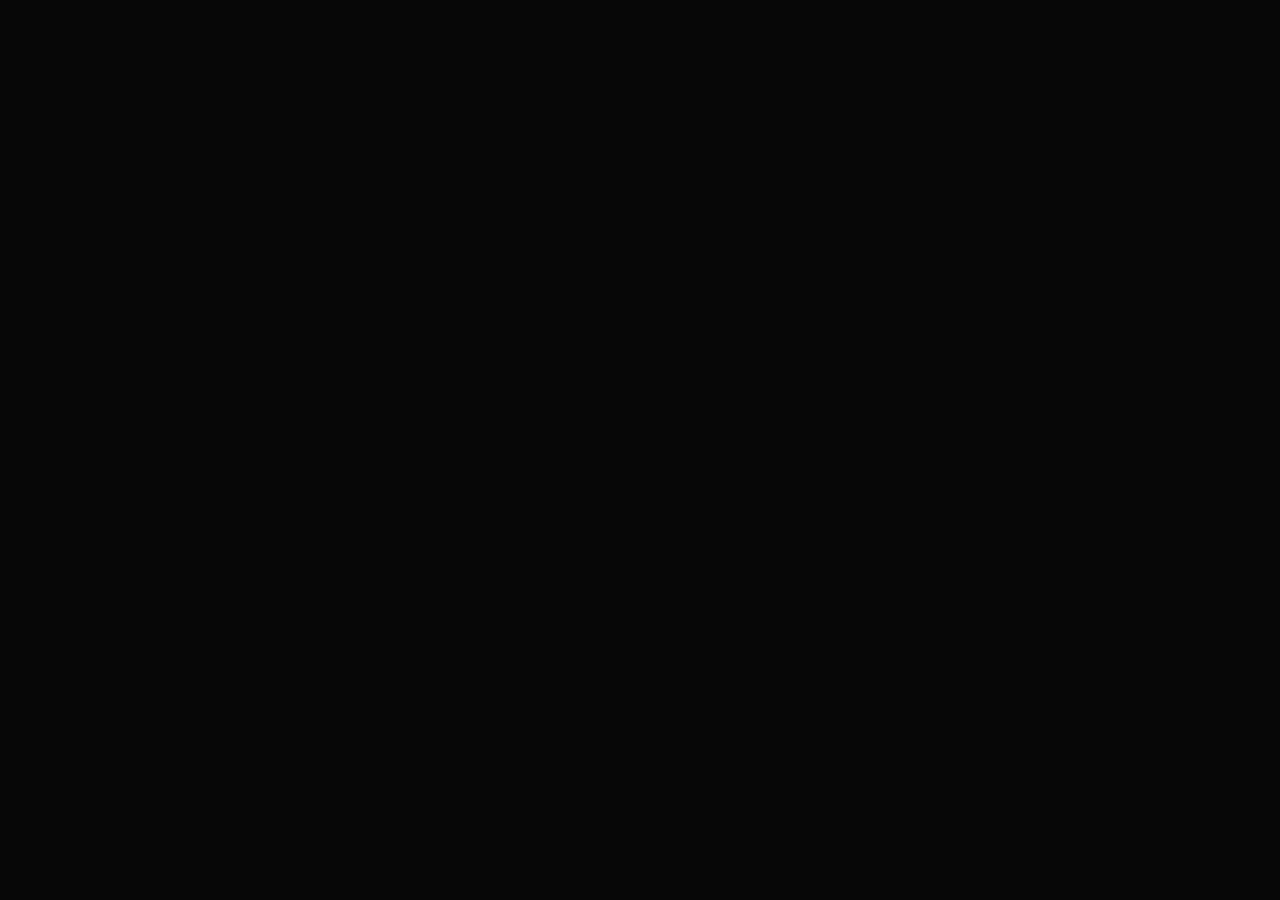
==== music/index.html @ 27043574 "add-music" ====
<!DOCTYPE html>
<html lang="zh-cn">
<head>
  <meta charset="UTF-8">
  <meta http-equiv="X-UA-Compatible" content="IE=edge">
  <meta name="viewport" content="width=device-width, initial-scale=1.0">
  <title>HeoMusic - 用音乐感染人心</title>
  <link rel="stylesheet" type="text/css" href="./css/APlayer.min.css">
  <link rel="stylesheet" type="text/css" href="./main.css">
  <link rel="icon" type="image/x-icon" href="./img/icon.webp">
  <link rel="apple-touch-icon" href="./img/icon-r.webp">
  <meta name="apple-mobile-web-app-title" content="音乐">
  <link rel="bookmark" href="./img/icon.webp">
  <link rel="apple-touch-icon-precomposed" sizes="180x180" href="./img/icon-r.webp">
  <meta name="description" content="一个简单好用的音乐播放器。">
  <link rel="manifest" href="/manifest.json">
  <script>
    var _hmt = _hmt || [];
    (function() {
      var hm = document.createElement("script");
      hm.src = "https://hm.baidu.com/hm.js?321add3ca0f106525da5526375001161";
      var s = document.getElementsByTagName("script")[0]; 
      s.parentNode.insertBefore(hm, s);
    })();
  </script>    
</head>
<body>
<div id="music_bg"></div>
<div id="heoMusic-page">
</div>
<script>  
  // https://music.163.com/# 网易云音乐
  // var userId = "8152976493";
  // var userId = "2075587022";
  // var userId = "6847295283"; //国语流行
  var userId = "2426530028"; //轻音乐-看书学习
  // var userId = "2933222749"; //武侠经典
  // var userId = "2983726621"; //成长篇 | 认识到自己的平凡，并且接受
  // var userId = "577991289"; //『华语』百首精选，听歌如见你

  var userServer = "netease"; //网易
  // var userServer = "tencent"; //腾讯
  // var userServer = "kugou"; //酷狗
  // var userServer = "xiami"; //小米音乐
  // var userServer = "baidu"; //百度音乐

  var userType = "playlist";
</script>
<script src="./js/APlayer.min.js"></script>
<script src="./js/Meting2.min.js"></script>
<script async data-pjax src="./js/main.js"></script>
</body>
</html>
---- music/css/APlayer.min.css ----
.aplayer {
  background: #fff;
  font-family: Arial, Helvetica, sans-serif;
  margin: 5px;
  box-shadow: 0 2px 2px 0 rgba(0, 0, 0, .07), 0 1px 5px 0 rgba(0, 0, 0, .1);
  border-radius: 2px;
  overflow: hidden;
  -webkit-user-select: none;
  -moz-user-select: none;
  -ms-user-select: none;
  user-select: none;
  line-height: normal;
  position: relative
}

.aplayer * {
  box-sizing: content-box
}

.aplayer svg {
  width: 100%;
  height: 100%
}

.aplayer svg circle,
.aplayer svg path {
  fill: #fff
}

.aplayer.aplayer-withlist .aplayer-info {
  border-bottom: 1px solid #e9e9e9
}

.aplayer.aplayer-withlist .aplayer-list {
  display: block
}

.aplayer.aplayer-withlist .aplayer-icon-order,
.aplayer.aplayer-withlist .aplayer-info .aplayer-controller .aplayer-time .aplayer-icon.aplayer-icon-menu {
  display: inline
}

.aplayer.aplayer-withlrc .aplayer-pic {
  height: 90px;
  width: 90px
}

.aplayer.aplayer-withlrc .aplayer-info {
  margin-left: 90px;
  height: 90px;
}

.aplayer.aplayer-withlrc .aplayer-lrc {
  display: block
}

.aplayer.aplayer-narrow {
  width: 66px
}

.aplayer.aplayer-narrow .aplayer-info,
.aplayer.aplayer-narrow .aplayer-list {
  display: none
}

.aplayer.aplayer-narrow .aplayer-body,
.aplayer.aplayer-narrow .aplayer-pic {
  height: 66px;
  width: 66px
}

.aplayer.aplayer-fixed {
  position: fixed;
  bottom: 0;
  left: 0;
  right: 0;
  margin: 0;
  z-index: 99;
  overflow: visible;
  max-width: 400px;
  box-shadow: none
}

.aplayer.aplayer-fixed .aplayer-list {
  margin-bottom: 65px;
  border: 1px solid #eee;
  border-bottom: none
}

.aplayer.aplayer-fixed .aplayer-body {
  position: fixed;
  bottom: 0;
  left: 0;
  right: 0;
  margin: 0;
  z-index: 99;
  background: #fff;
  padding-right: 18px;
  transition: all .3s ease;
  max-width: 400px
}

.aplayer.aplayer-fixed .aplayer-lrc {
  display: block;
  position: fixed;
  bottom: 10px;
  left: 0;
  right: 0;
  margin: 0;
  z-index: 98;
  pointer-events: none;
  text-shadow: -1px -1px 0 #fff
}

.aplayer.aplayer-fixed .aplayer-lrc:after,
.aplayer.aplayer-fixed .aplayer-lrc:before {
  display: none
}

.aplayer.aplayer-fixed .aplayer-info {
  -webkit-transform: scaleX(1);
  transform: scaleX(1);
  -webkit-transform-origin: 0 0;
  transform-origin: 0 0;
  transition: all .3s ease;
  border-bottom: none;
  border-top: 1px solid #e9e9e9
}

.aplayer.aplayer-fixed .aplayer-info .aplayer-music {
  width: calc(100% - 105px)
}

.aplayer.aplayer-fixed .aplayer-miniswitcher {
  display: block
}

.aplayer.aplayer-fixed.aplayer-narrow .aplayer-info {
  display: block;
  -webkit-transform: scaleX(0);
  transform: scaleX(0)
}

.aplayer.aplayer-fixed.aplayer-narrow .aplayer-body {
  width: 66px !important
}

.aplayer.aplayer-fixed.aplayer-narrow .aplayer-miniswitcher .aplayer-icon {
  -webkit-transform: rotateY(0);
  transform: rotateY(0)
}

.aplayer.aplayer-fixed .aplayer-icon-back,
.aplayer.aplayer-fixed .aplayer-icon-forward,
.aplayer.aplayer-fixed .aplayer-icon-lrc,
.aplayer.aplayer-fixed .aplayer-icon-play {
  display: inline-block
}

.aplayer.aplayer-fixed .aplayer-icon-back,
.aplayer.aplayer-fixed .aplayer-icon-forward,
.aplayer.aplayer-fixed .aplayer-icon-menu,
.aplayer.aplayer-fixed .aplayer-icon-play {
  position: absolute;
  bottom: 27px;
  width: 20px;
  height: 20px
}

.aplayer.aplayer-fixed .aplayer-icon-back {
  right: 75px
}

.aplayer.aplayer-fixed .aplayer-icon-play {
  right: 50px
}

.aplayer.aplayer-fixed .aplayer-icon-forward {
  right: 25px
}

.aplayer.aplayer-fixed .aplayer-icon-menu {
  right: 0
}

.aplayer.aplayer-arrow .aplayer-icon-loop,
.aplayer.aplayer-arrow .aplayer-icon-order,
.aplayer.aplayer-mobile .aplayer-icon-volume-down {
  display: none
}

.aplayer.aplayer-loading .aplayer-info .aplayer-controller .aplayer-loading-icon {
  display: block
}

.aplayer.aplayer-loading .aplayer-info .aplayer-controller .aplayer-bar-wrap .aplayer-bar .aplayer-played .aplayer-thumb {
  -webkit-transform: scale(1);
  transform: scale(1)
}

.aplayer .aplayer-body {
  position: relative
}

.aplayer .aplayer-icon {
  width: 15px;
  height: 15px;
  border: none;
  background-color: transparent;
  outline: none;
  cursor: pointer;
  opacity: .8;
  vertical-align: middle;
  padding: 0;
  font-size: 12px;
  margin: 0;
  display: inline-block;
}
.aplayer .aplayer-icon path {
  transition: all .2s ease-in-out
}

.aplayer .aplayer-icon-back,
.aplayer .aplayer-icon-forward,
.aplayer .aplayer-icon-lrc,
.aplayer .aplayer-icon-order,
.aplayer .aplayer-icon-play {
  display: none
}

.aplayer .aplayer-icon-lrc-inactivity svg {
  opacity: .4
}

.aplayer .aplayer-icon-forward {
  -webkit-transform: rotate(180deg);
  transform: rotate(180deg)
}

.aplayer .aplayer-lrc-content {
  display: none
}

.aplayer .aplayer-pic {
  position: relative;
  float: left;
  height: 66px;
  width: 66px;
  background-size: cover;
  background-position: 50%;
  transition: all .3s ease;
  cursor: pointer
}

.aplayer .aplayer-pic:hover .aplayer-button {
  opacity: 1
}

.aplayer .aplayer-pic .aplayer-button {
  position: absolute;
  border-radius: 50%;
  opacity: .8;
  text-shadow: 0 1px 1px rgba(0, 0, 0, .2);
  box-shadow: 0 1px 1px rgba(0, 0, 0, .2);
  background: rgba(0, 0, 0, .2);
  transition: all .1s ease
}

.aplayer .aplayer-pic .aplayer-button path {
  fill: #fff
}

.aplayer .aplayer-pic .aplayer-hide {
  display: none
}

.aplayer .aplayer-pic .aplayer-play {
  width: 26px;
  height: 26px;
  border: 2px solid #fff;
  bottom: 50%;
  right: 50%;
  margin: 0 -15px -15px 0
}

.aplayer .aplayer-pic .aplayer-play svg {
  position: absolute;
  top: 3px;
  left: 4px;
  height: 20px;
  width: 20px
}

.aplayer .aplayer-pic .aplayer-pause {
  width: 16px;
  height: 16px;
  border: 2px solid #fff;
  bottom: 4px;
  right: 4px
}

.aplayer .aplayer-pic .aplayer-pause svg {
  position: absolute;
  top: 2px;
  left: 2px;
  height: 12px;
  width: 12px
}

.aplayer .aplayer-info {
  margin-left: 66px;
  padding: 14px 7px 0 10px;
  height: 66px;
  box-sizing: border-box
}

.aplayer .aplayer-info .aplayer-music {
  overflow: hidden;
  white-space: nowrap;
  text-overflow: ellipsis;
  margin: 0 0 13px 5px;
  -webkit-user-select: text;
  -moz-user-select: text;
  -ms-user-select: text;
  user-select: text;
  cursor: default;
  padding-bottom: 2px;
  height: 20px
}

.aplayer .aplayer-info .aplayer-music .aplayer-title {
  font-size: 14px
}

.aplayer .aplayer-info .aplayer-music .aplayer-author {
  font-size: 12px;
  color: #666
}

.aplayer .aplayer-info .aplayer-controller {
  position: relative;
  display: flex
}

.aplayer .aplayer-info .aplayer-controller .aplayer-bar-wrap {
  margin: 0 0 0 5px;
  padding: 4px 0;
  cursor: pointer !important;
  flex: 1
}

.aplayer .aplayer-info .aplayer-controller .aplayer-bar-wrap:hover .aplayer-bar .aplayer-played .aplayer-thumb {
  -webkit-transform: scale(1);
  transform: scale(1)
}

.aplayer .aplayer-info .aplayer-controller .aplayer-bar-wrap .aplayer-bar {
  position: relative;
  height: 2px;
  width: 100%;
  background: #cdcdcd
}

.aplayer .aplayer-info .aplayer-controller .aplayer-bar-wrap .aplayer-bar .aplayer-loaded {
  position: absolute;
  left: 0;
  top: 0;
  bottom: 0;
  background: #aaa;
  height: 2px;
  transition: all .5s ease
}

.aplayer .aplayer-info .aplayer-controller .aplayer-bar-wrap .aplayer-bar .aplayer-played {
  position: absolute;
  left: 0;
  top: 0;
  bottom: 0;
  height: 2px
}

.aplayer .aplayer-info .aplayer-controller .aplayer-bar-wrap .aplayer-bar .aplayer-played .aplayer-thumb {
  position: absolute;
  top: 0;
  right: 5px;
  margin-top: -4px;
  margin-right: -10px;
  height: 10px;
  width: 10px;
  border-radius: 50%;
  cursor: pointer;
  transition: all .3s ease-in-out;
  -webkit-transform: scale(0);
  transform: scale(0)
}

.aplayer .aplayer-info .aplayer-controller .aplayer-time {
  position: relative;
  right: 0;
  bottom: 4px;
  height: 17px;
  color: #999;
  font-size: 11px;
  padding-left: 7px
}

.aplayer .aplayer-info .aplayer-controller .aplayer-time .aplayer-time-inner {
  vertical-align: middle
}

.aplayer .aplayer-info .aplayer-controller .aplayer-time .aplayer-icon {
  cursor: pointer;
  transition: all .2s ease
}

.aplayer .aplayer-info .aplayer-controller .aplayer-time .aplayer-icon path {
  fill: #666
}

.aplayer .aplayer-info .aplayer-controller .aplayer-time .aplayer-icon.aplayer-icon-loop {
  margin-right: 2px
}

.aplayer .aplayer-info .aplayer-controller .aplayer-time .aplayer-icon:hover path {
  fill: #000
}

.aplayer .aplayer-info .aplayer-controller .aplayer-time .aplayer-icon.aplayer-icon-menu,
.aplayer .aplayer-info .aplayer-controller .aplayer-time.aplayer-time-narrow .aplayer-icon-menu,
.aplayer .aplayer-info .aplayer-controller .aplayer-time.aplayer-time-narrow .aplayer-icon-mode {
  display: none
}

.aplayer .aplayer-info .aplayer-controller .aplayer-volume-wrap {
  position: relative;
  display: inline-block;
  margin-left: 3px;
  cursor: pointer !important
}

.aplayer .aplayer-info .aplayer-controller .aplayer-volume-wrap:hover .aplayer-volume-bar-wrap {
  height: 40px
}

.aplayer .aplayer-info .aplayer-controller .aplayer-volume-wrap .aplayer-volume-bar-wrap {
  position: absolute;
  bottom: 5px;
  right: 6px;
  width: 25px;
  height: 0;
  z-index: 99;
  overflow: hidden;
  transition: all .2s ease-in-out
}

.aplayer .aplayer-info .aplayer-controller .aplayer-volume-wrap .aplayer-volume-bar-wrap.aplayer-volume-bar-wrap-active {
  height: 40px
}

.aplayer .aplayer-info .aplayer-controller .aplayer-volume-wrap .aplayer-volume-bar-wrap .aplayer-volume-bar {
  position: absolute;
  bottom: 0;
  right: 10px;
  width: 5px;
  height: 35px;
  background: var(--heo-white-op);
  border-radius: 2.5px;
  overflow: hidden
}

.aplayer .aplayer-info .aplayer-controller .aplayer-volume-wrap .aplayer-volume-bar-wrap .aplayer-volume-bar .aplayer-volume {
  position: absolute;
  bottom: 0;
  right: 0;
  width: 5px;
  transition: all .1s ease
}

.aplayer .aplayer-info .aplayer-controller .aplayer-loading-icon {
  display: none
}

.aplayer .aplayer-info .aplayer-controller .aplayer-loading-icon svg {
  position: absolute;
  -webkit-animation: rotate 1s linear infinite;
  animation: rotate 1s linear infinite
}

.aplayer .aplayer-lrc {
  display: none;
  position: relative;
  height: 30px;
  text-align: center;
  overflow: hidden;
  margin: -10px 0 7px
}

.aplayer .aplayer-lrc:before {
  top: 0;
  height: 10%;
  background: linear-gradient(180deg, #fff 0, hsla(0, 0%, 100%, 0));
  filter: progid:DXImageTransform.Microsoft.gradient(startColorstr="#ffffff", endColorstr="#00ffffff", GradientType=0)
}

.aplayer .aplayer-lrc:after,
.aplayer .aplayer-lrc:before {
  position: absolute;
  z-index: 1;
  display: block;
  overflow: hidden;
  width: 100%;
  content: " "
}

.aplayer .aplayer-lrc:after {
  bottom: 0;
  height: 33%;
  background: linear-gradient(180deg, hsla(0, 0%, 100%, 0) 0, hsla(0, 0%, 100%, .8));
  filter: progid:DXImageTransform.Microsoft.gradient(startColorstr="#00ffffff", endColorstr="#ccffffff", GradientType=0)
}

.aplayer .aplayer-lrc p {
  font-size: 12px;
  color: var(--heo-white);
  padding: 0;
  margin: 0;
  transition: all .5s ease-out;
  opacity: .4;
  overflow: hidden
}

.aplayer .aplayer-lrc p.aplayer-lrc-current {
  opacity: 1;
  overflow: inherit;
  height: auto;
}

.aplayer .aplayer-lrc.aplayer-lrc-hide {
  display: none
}

.aplayer .aplayer-lrc .aplayer-lrc-contents {
  width: 100%;
  transition: all .5s ease-out;
  -webkit-user-select: text;
  -moz-user-select: text;
  -ms-user-select: text;
  user-select: text;
  cursor: default
}

.aplayer .aplayer-list {
  overflow: auto;
  transition: all .5s ease;
  will-change: height;
  display: none;
  overflow: hidden
}

.aplayer .aplayer-list.aplayer-list-hide {
  max-height: 0 !important
}

.aplayer .aplayer-list ol {
  list-style-type: none;
  margin: 0;
  padding: 0;
  overflow-y: auto
}

.aplayer .aplayer-list ol::-webkit-scrollbar {
  width: 5px
}

.aplayer .aplayer-list ol::-webkit-scrollbar-thumb {
  border-radius: 3px;
  background-color: #eee
}

.aplayer .aplayer-list ol::-webkit-scrollbar-thumb:hover {
  background-color: #ccc
}

.aplayer .aplayer-list ol li {
  position: relative;
  height: 32px;
  line-height: 32px;
  padding: 0 15px;
  font-size: 12px;
  cursor: pointer;
  transition: all .2s ease;
  overflow: hidden;
  margin: 1px 0;
}

.aplayer .aplayer-list ol li:first-child {
  border-top: none
}

.aplayer .aplayer-list ol li:hover {
  background: #efefef
}

.aplayer .aplayer-list ol li.aplayer-list-light {
  background: #e9e9e9
}

.aplayer .aplayer-list ol li.aplayer-list-light .aplayer-list-cur {
  display: inline-block
}

.aplayer .aplayer-list ol li .aplayer-list-cur {
  display: none;
  width: 3px;
  height: 22px;
  position: absolute;
  left: 0;
  top: 5px;
  cursor: pointer
}

.aplayer .aplayer-list ol li .aplayer-list-index {
  color: var(--heo-white);
  opacity: 0.6;
  margin-right: 6px;
  cursor: pointer
}

.aplayer .aplayer-list ol li .aplayer-list-author {
  color: #666;
  float: right;
  cursor: pointer
}

.aplayer .aplayer-notice {
  opacity: 0;
  position: absolute;
  top: 50%;
  left: 50%;
  -webkit-transform: translate(-50%, -50%);
  transform: translate(-50%, -50%);
  font-size: 12px;
  border-radius: 4px;
  padding: 5px 10px;
  transition: all .3s ease-in-out;
  overflow: hidden;
  color: #fff;
  pointer-events: none;
  background-color: #f4f4f5;
  color: #909399
}

.aplayer .aplayer-miniswitcher {
  display: none;
  position: absolute;
  top: 0;
  right: 0;
  bottom: 0;
  height: 100%;
  background: #e6e6e6;
  width: 18px;
  border-radius: 0 2px 2px 0
}

.aplayer .aplayer-miniswitcher .aplayer-icon {
  height: 100%;
  width: 100%;
  -webkit-transform: rotateY(180deg);
  transform: rotateY(180deg);
  transition: all .3s ease
}

.aplayer .aplayer-miniswitcher .aplayer-icon path {
  fill: #666
}

.aplayer .aplayer-miniswitcher .aplayer-icon:hover path {
  fill: #000
}

@-webkit-keyframes aplayer-roll {
  0% {
    left: 0
  }

  to {
    left: -100%
  }
}

@keyframes aplayer-roll {
  0% {
    left: 0
  }

  to {
    left: -100%
  }
}

@-webkit-keyframes rotate {
  0% {
    -webkit-transform: rotate(0);
    transform: rotate(0)
  }

  to {
    -webkit-transform: rotate(1turn);
    transform: rotate(1turn)
  }
}

@keyframes rotate {
  0% {
    -webkit-transform: rotate(0);
    transform: rotate(0)
  }

  to {
    -webkit-transform: rotate(1turn);
    transform: rotate(1turn)
  }
}

/*# sourceMappingURL=APlayer.min.css.map*/
---- music/main.css ----
@charset "UTF-8";

:root {
  --heo-white: #fff;
  --heo-white-op: rgba(255, 255, 255, 0.2);
  --heo-black: #000;
  --heo-black-op: rgba(0, 0, 0, 0.2);
  --heo-none: #00000000;
  --heo-gray: #999999;
  --heo-gray-op: #9999992b;
  --heo-vip: #e5a80d;
  --heo-main: var(--heo-theme);
  --heo-main-op: var(--heo-theme-op);
  --heo-main-op-deep: var(--heo-theme-op-deep);
  --heo-main-none: var(--heo-theme-none);
  --heo-shadow-theme: 0 8px 12px -3px var(--heo-theme-op);
  --heo-shadow-blackdeep: 0 2px 16px -3px rgba(0, 0, 0, .15);
  --heo-shadow-main: 0 8px 12px -3px var(--heo-main-op);
  --heo-shadow-blue: 0 8px 12px -3px rgba(40, 109, 234, .20);
  --heo-shadow-white: 0 8px 12px -3px rgba(255, 255, 255, .20);
  --heo-shadow-black: 0 0 12px 4px rgba(0, 0, 0, .05);
  --heo-shadow-yellow: 0px 38px 77px -26px rgba(255, 201, 62, .12);
  --heo-shadow-red: 0 8px 12px -3px #ee7d7936;
  --heo-shadow-green: 0 8px 12px -3px #87ee7936;
  --heo-logo-color: linear-gradient(215deg, #4584ff 0%, #cf0db9 100%);
  --heo-snackbar-time: 5s;
}

#page {
  border: 0;
  box-shadow: none !important;
  padding: 0 !important;
  background: transparent !important;
}

body {
  background: rgb(13, 13, 13);
  position: relative;
  overflow: hidden;
}

#heoMusic-page meting-js .aplayer{
  display: flex;
  flex-direction: row-reverse;
  background: rgba(0, 0, 0, 0);
  border: none;
  box-shadow: none;
  justify-content: space-between;
}
#page {
  border: 0;
  box-shadow: none !important;
  padding: 0 !important;
  background: transparent !important;
}
#music_bg {
  display: none;
  position: fixed;
  z-index: -999;
  width: 200%;
  height: 200%;
  top: -50%;
  left: -50%;
  background-position: 0 0;
  rotate: 0;
  background-size: 40%;
  transition: 0.6s;
  background-image: url(/img/cover.webp);
}

#music_bg::before {
  content: '';
  transform: translateZ(0);
  background: rgba(0, 0, 0, 0.4);
  backdrop-filter: blur(200px);
  -webkit-backdrop-filter: blur(200px);
  transform: translateZ(0);
  position: fixed;
  z-index: -998;
  top: -50%;
  left: -50%;
  width: 200%;
  height: 200%;
}

body #music_bg{
  display: block;
}

body {
  background: rgb(13, 13, 13);
}

#heoMusic-page {
  max-width: calc(1200px - 160px);
  margin: auto;
  margin-top: 60px;
}

#heoMusic-page meting-js .aplayer {
  display: flex;
  flex-direction: row-reverse;
  background: rgba(0, 0, 0, 0);
  border: none;
  box-shadow: none;
}

body #web_bg {
  filter: blur(63px);
  opacity: 0.6;
  background-repeat: no-repeat;
  background-size: cover;
}
body #footer,
body #nav-music {
  display: none;
}

#heoMusic-page .aplayer-body {
  width: 70%;
  height: 75vh;
}

#heoMusic-page ol > li:hover {
  background: var(--heo-black-op);
  border-radius: 6px;
}
#heoMusic-page .aplayer-pic {
  float: none;
  width: 60px;
  height: 60px;
  border-radius: 12px;
  margin: auto;
  bottom: 30px;
  left: 90px;
  position: fixed;
  z-index: 999;
  display: none;
}

#heoMusic-page .aplayer-info {
  margin: 0 20px 0 20px;
  border-bottom: none;
}

#heoMusic-page .aplayer-info .aplayer-music {
  text-align: center;
  height: auto;
  margin: 15px;
  display: none;
}

#heoMusic-page .aplayer-info .aplayer-music .aplayer-author,
#heoMusic-page .aplayer-info .aplayer-music .aplayer-title {
  font-size: 2rem;
  font-weight: 700;
  color: #fff;
}

#heoMusic-page .aplayer-info .aplayer-lrc {
  padding-top: 240px;
  height: var(--vh);
  mask-image: linear-gradient(to bottom, #000, #000, #000, #000, #000, #000, #000, #000, #000, #000, #0000, #0000);
}

#heoMusic-page .aplayer-info .aplayer-lrc p {
  font-size: 36px;
  line-height: 44px;
  height: 44px;
  margin-bottom: 36px;
  color: #fff;
  font-weight: bold;
  text-align: left;
  filter: blur(2px);
  opacity: 0.3;
  transition: all 0.9s cubic-bezier(0.56, 0.17, 0.22, 0.76);
  user-select:none;
  text-shadow: 0px 2px 0px #ffffff00;
}
#heoMusic-page .aplayer-info .aplayer-lrc p.aplayer-lrc-current {
  filter: blur(0px);
  opacity: 1;
  transition: all 0.3s cubic-bezier(0.56, 0.17, 0.22, 0.76), text-shadow 8s 4s ease-in;
  height: fit-content;
  text-shadow: 0px 2px 16px #ffffff94;
}

#heoMusic-page .aplayer-info .aplayer-lrc p.aplayer-lrc-current:first-child {
  text-shadow: 0px 2px 16px #ffffff00;
}

@media screen and (min-width: 768px) {
  #heoMusic-page .aplayer-info .aplayer-lrc:hover p {
    filter: blur(0px);
  }
}

#heoMusic-page .aplayer .aplayer-lrc:after,
#heoMusic-page .aplayer .aplayer-lrc:before {
  display: none;
}

.aplayer .aplayer-lrc .aplayer-lrc-contents {
  width: 90%;
  margin-left: auto;
  transition: all .5s cubic-bezier(0.49, 0.21, 0.22, 0.84);
  position: relative;
}

@media screen and (max-width: 768px) {
  .aplayer .aplayer-lrc .aplayer-lrc-contents {
    width: 100%;
  }
}

/* 控制器 */
#heoMusic-page .aplayer-info .aplayer-controller {
  position: fixed;
  max-width: calc(1200px - 160px);
  margin: auto;
  left: 0;
  right: 0;
  bottom: 50px;
  align-items: center;
}
#heoMusic-page .aplayer-info .aplayer-controller .aplayer-bar-wrap {
  margin: 0 160px 0 150px;
}
#heoMusic-page .aplayer-info .aplayer-controller .aplayer-played {
  background: var(--heo-white) !important;
}
#heoMusic-page .aplayer-info .aplayer-controller .aplayer-thumb {
  -webkit-transform: none;
  transform: none;
  background: #fff !important;
}
#heoMusic-page .aplayer-info .aplayer-time .aplayer-icon-back,
#heoMusic-page .aplayer-info .aplayer-time .aplayer-icon-forward,
#heoMusic-page .aplayer-info .aplayer-time .aplayer-icon-play {
  display: inline;
  position: fixed;
}
#heoMusic-page .aplayer-info .aplayer-time {
  position: absolute;
  width: 100%;
  bottom: 24px;
  height: 0;
  display: flex;
  justify-content: flex-end;
}
#heoMusic-page .aplayer-info .aplayer-time .aplayer-time-inner {
  margin-right: 18px;
  margin-top: -8px;
}
#heoMusic-page .aplayer-info .aplayer-time .aplayer-icon-back {
  position: absolute;
  left: 0;
}
#heoMusic-page .aplayer-info .aplayer-time .aplayer-icon-play {
  position: absolute;
  left: 40px;
}
#heoMusic-page .aplayer-info .aplayer-time .aplayer-icon-forward {
  position: absolute;
  left: 80px;
}

#heoMusic-page .aplayer-info .aplayer-time .aplayer-icon {
  width: 2rem;
  height: 2rem;
  margin-left: 15px;
}

#heoMusic-page .aplayer-info .aplayer-time .aplayer-icon::before {
  content: '';
  position: absolute;
  padding: 8px;
  top: -6px;
  width: 8px;
}

#heoMusic-page .aplayer-info .aplayer-time .aplayer-icon-menu {
  display: none;
}

#heoMusic-page .aplayer-info .aplayer-time .aplayer-icon path {
  fill: var(--heo-white);
  opacity: 0.8;
}

#heoMusic-page .aplayer-list {
  width: 40%;
  max-width: 480px;
  max-height: none !important;
  height: 100%;
  min-width: 200px;
}
#heoMusic-page ol {
  max-height: calc(var(--vh) - 170px)!important;
}
 
#heoMusic-page ol::-webkit-scrollbar-thumb {
  background-color: var(--heo-white-op);
}


#heoMusic-page ol > li {
  font-size: 14px;
  opacity: 0.6;
}
#heoMusic-page ol > li.aplayer-list-light {
  background: var(--heo-black-op);
  border-radius: 6px;
  height: 60px;
  display: flex;
  flex-direction: column;
  opacity: 1;
}

#heoMusic-page ol > li.aplayer-list-light .aplayer-list-index {
  display: none;
}

#heoMusic-page ol > li.aplayer-list-light .aplayer-list-title {
  font-size: 20px;
  line-height: 20px;
  margin-top: 8px;
  font-weight: bold;
  overflow:hidden;
  text-overflow:ellipsis;
  white-space:nowrap;
}

#heoMusic-page ol > li span {
  color: var(--heo-white);
}

#heoMusic-page ol > li.aplayer-list-light .aplayer-list-cur {
  display: none;
}
#heoMusic-page ol > li span.aplayer-list-title {
  line-height: 32px;
}

#heoMusic-page ol > li .aplayer-list-index {
  line-height: 32px;
}

#heoMusic-page ol > li span.aplayer-list-author {
  opacity: 0.6;
  overflow:hidden;
  text-overflow:ellipsis;
  white-space:nowrap;
  max-width: 40%;
  line-height: 32px;
}

#heoMusic-page ol > li.aplayer-list-light span.aplayer-list-author {
  max-width: 100%;
}

.aplayer .aplayer-info .aplayer-controller .aplayer-bar-wrap .aplayer-bar {
  height: 8px;
  border-radius: 8px;
  background: var(--heo-white-op);
}

.aplayer .aplayer-info .aplayer-controller .aplayer-bar-wrap .aplayer-bar .aplayer-loaded {
  background: var(--heo-white-op);
  height: 8px;
  border-radius: 8px;
}

.aplayer .aplayer-info .aplayer-controller .aplayer-bar-wrap .aplayer-bar .aplayer-played {
  height: 8px;
  border-radius: 8px;
}

.aplayer .aplayer-info .aplayer-controller .aplayer-bar-wrap .aplayer-bar .aplayer-played .aplayer-thumb {
  height: 16px;
  width: 16px;
}

/* 导航栏 */
.page #nav {
  backdrop-filter: none !important;
  background: 0 0 !important;
  border-bottom: none !important;
}

.page #page-header.not-top-img #nav a,
.page #page-header #nav .back-home-button {
  color: var(--heo-white);
}

body .s-sticker div {
  color: var(--heo-white) !important;
}

body .aplayer .aplayer-info .aplayer-controller .aplayer-time .aplayer-icon.aplayer-icon-loop {
  margin-right: 7px;
}

.aplayer .aplayer-info .aplayer-controller .aplayer-time {
  color: var(--heo-white);
}

[data-theme="dark"] .page #page-header:before {
  background-color: transparent;
}

.aplayer .aplayer-info .aplayer-controller .aplayer-volume-wrap:hover .aplayer-volume-bar-wrap {
  height: 120px;
  border-radius: 40px;
  width: 30px;
}

.aplayer .aplayer-info .aplayer-controller .aplayer-volume-wrap .aplayer-volume-bar-wrap {
  width: 30px;
}

.aplayer .aplayer-info .aplayer-controller .aplayer-volume-wrap .aplayer-volume-bar-wrap .aplayer-volume-bar {
  width: 100%;
  height: 100%;
  left: 0;
}

.aplayer .aplayer-info .aplayer-controller .aplayer-volume-wrap .aplayer-volume-bar-wrap .aplayer-volume-bar .aplayer-volume {
  width: 100%;
  background: var(--heo-white)!important;
}

/* **** 移动端样式 ***** */
@media screen and (max-width: 768px) {
  body #rightside {
    display: none;
  }
  body #content-inner,
  body #page {
    z-index: auto;
  }
  /* 歌曲列表 */
  #heoMusic-page .aplayer-list {
    position: fixed;
    z-index: 1002;
    width: 100%;
    bottom: 0px;
    left: 0;
    background: var(--heo-white);
    border-radius: 16px 16px 0px 0px;
    padding: 15px 0px;
    max-width: 100%;
    height: calc(var(--vh) - 200px);
  }
  #heoMusic-page .aplayer-list.aplayer-list-hide {
    bottom: -100% !important;
  }
  #heoMusic-page ol {
    max-height: 100%!important;
    padding-right: 3px;
    padding-left: 8px;
  }
  #heoMusic-page ol > li {
    display: flex;
  }
  #heoMusic-page ol > li span {
    color: var(--font-color);
  }
  #heoMusic-page ol > li span.aplayer-list-title {
    width: 30%;
  }
  #heoMusic-page ol > li.aplayer-list-light {
    background: #33a673;
    padding: 5px 20px;
    border-radius: 10px;
    height: 52px;
    justify-content: center;
  }
  #heoMusic-page ol > li.aplayer-list-light .aplayer-list-title {
    margin-top: 4px;
  }
  #heoMusic-page ol > li.aplayer-list-light span {
    color: #fff;
  }
  #heoMusic-page ol > li span.aplayer-list-title {
    max-width: 55%;
    width: auto;
    display: -webkit-box;
    -webkit-line-clamp: 1;
    overflow: hidden;
    -webkit-box-orient: vertical;
  }
  #heoMusic-page ol > li span.aplayer-list-author {
    right: 10px;
    width: auto;
    max-width: 35%;
    display: -webkit-box;
    -webkit-line-clamp: 1;
    overflow: hidden;
    -webkit-box-orient: vertical;
    margin-left: auto;
  }
  #heoMusic-page ol > li.aplayer-list-light span.aplayer-list-author {
    margin-left: 0;
  }

  #heoMusic-page ol > li.aplayer-list-light span.aplayer-list-author {
    right: 15px;
  }
  /* 歌词信息 */
  #heoMusic-page .aplayer-body {
    width: 100%;
    overflow: hidden;
    position: fixed;
    margin: auto;
    left: 0;
    right: 0;
    top: 0;
    height: calc(var(--vh) - 200px);
  }
  #heoMusic-page .aplayer-info .aplayer-lrc {
    margin-top: 0;
    height: auto;
    min-height: 100%;
    mask-image: linear-gradient(to bottom, #000, #000, #000, #000, #0000, #0000);
  }
  /* 控制按键和进度条 */
  #heoMusic-page .aplayer-info .aplayer-controller {
    width: 100%;
    bottom: 120px;
  }
  #heoMusic-page .aplayer-info .aplayer-controller .aplayer-bar-wrap {
    margin: 0 32px;
  }
  #heoMusic-page .aplayer-info .aplayer-time {
    bottom: -40px;
    align-items: center;
  }
  #heoMusic-page .aplayer-info .aplayer-time .aplayer-time-inner {
    position: absolute;
    width: 100%;
    margin-right: 4px;
    margin-top: -60px;
  }
  #heoMusic-page .aplayer-info .aplayer-time .aplayer-time-inner .aplayer-dtime {
    position: absolute;
    right: 30px;
  }
  #heoMusic-page .aplayer-info .aplayer-time .aplayer-time-inner .aplayer-ptime {
    position: absolute;
    left: 44px;
  }
  #heoMusic-page .aplayer-info .aplayer-time .aplayer-icon-back {
    margin: auto;
    right: 110px;
  }
  #heoMusic-page .aplayer-info .aplayer-time .aplayer-icon-play {
    margin: auto;
    right: 0;
    left: 0;
    width: 56px;
    height: 56px;
  }
  #heoMusic-page .aplayer-info .aplayer-time .aplayer-icon-forward {
    margin: auto;
    left: 110px;
    right: 0;
  }
  #heoMusic-page .aplayer-info .aplayer-time .aplayer-icon-order {
    position: absolute;
    left: 22px;
    width: 24px;
    height: 24px;
    opacity: 0.4;
  }
  #heoMusic-page .aplayer-info .aplayer-time .aplayer-icon-loop {
    position: absolute;
    right: 25px;
    width: 24px;
    height: 24px;
    opacity: 0.4;
  }
  #heoMusic-page .aplayer-info .aplayer-time .aplayer-icon-menu {
    display: inline;
    position: absolute;
    right: 30px;
    top: -100px;
    width: 24px;
    height: 24px;
    opacity: 0.4;
  }
  #heoMusic-page .aplayer-volume-bar-wrap {
    bottom: 0px;
    right: 7px;
  }
  #heoMusic-page .aplayer .aplayer-info .aplayer-controller .aplayer-volume-wrap {
    left: -66px;
    display: none;
  }
  #heoMusic-page .aplayer-info .aplayer-lrc {
    padding-top: 100px;
  }

  #heoMusic-page .aplayer-info .aplayer-lrc p {
    font-size: 32px;
    margin-bottom: 38px;
    line-height: 42px;
    height: 42px;
  }
  #heoMusic-page .aplayer-info .aplayer-music {
    display: flex;
    position: fixed;
    top: calc(var(--vh) - 178px);
    left: 0;
    margin: 0;
    margin-left: 32px;
    height: 21px;
    max-width: calc(100vw - 110px);
    white-space: nowrap;
    overflow: hidden;
    text-overflow: ellipsis;
    opacity: 0.6;
    align-items: center;
    line-height: 1;
  }

  #heoMusic-page .aplayer-info .aplayer-music .aplayer-title {
    font-size: 16px;
    font-weight: normal;
    margin: 0;
    line-height: 1;
  }

  #heoMusic-page .aplayer-info .aplayer-music .aplayer-author {
    margin-left: 4px;
    font-size: 16px;
    font-weight: normal;
    line-height: 1;
  }

  #heoMusic-page .aplayer-info .aplayer-music .aplayer-author,
  #heoMusic-page .aplayer-info .aplayer-music .aplayer-title {
    white-space: nowrap;
    overflow: hidden;
    text-overflow: ellipsis;
    max-width: calc(100vw - 176px);
  }

  .aplayer .aplayer-lrc {
    overflow: inherit;
  }
}
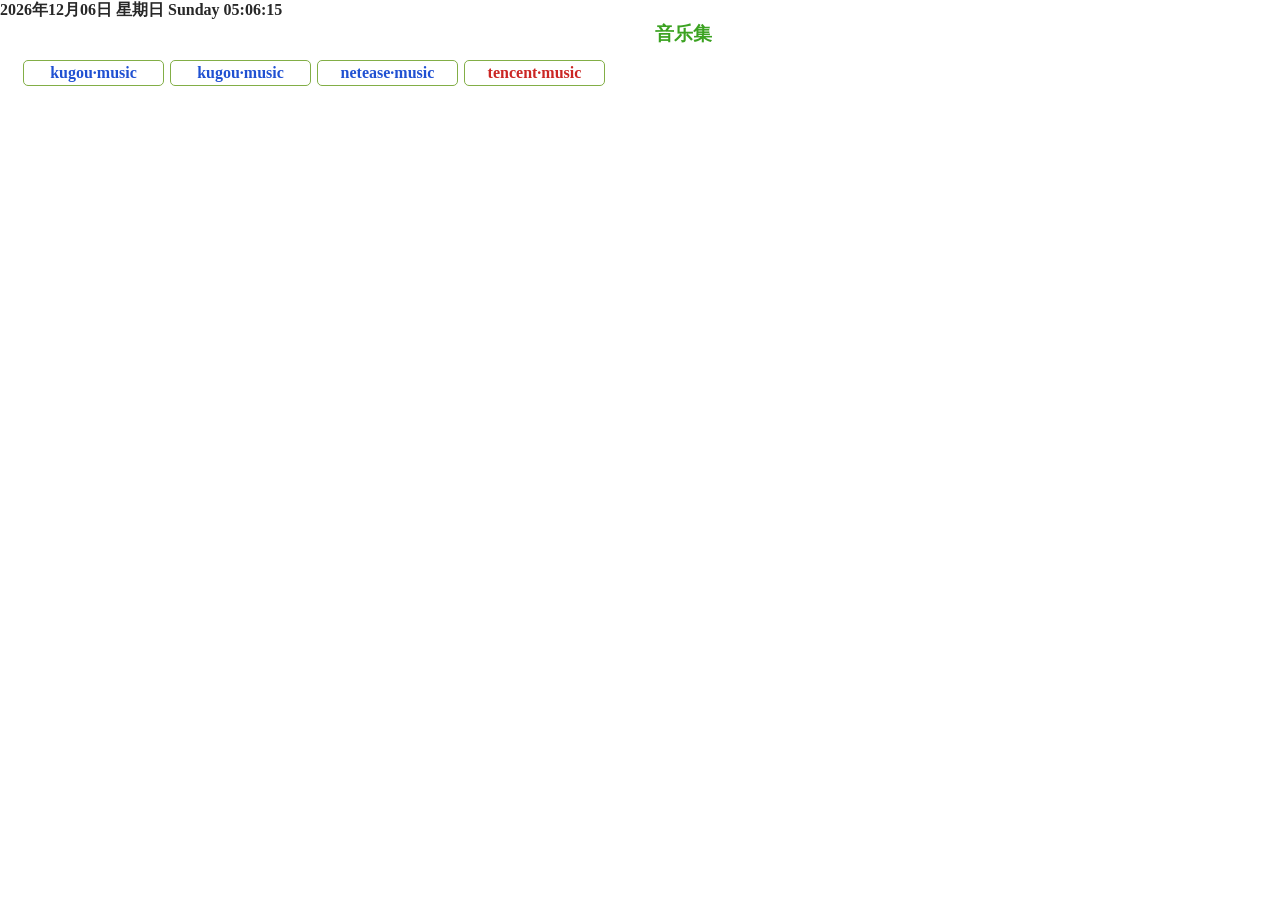
==== commit 4af3193e: "add.data" ====
--- a/music/index.html
+++ b/music/index.html
@@ -1,53 +1,110 @@
-<!DOCTYPE html>
-<html lang="zh-cn">
-<head>
-  <meta charset="UTF-8">
-  <meta http-equiv="X-UA-Compatible" content="IE=edge">
-  <meta name="viewport" content="width=device-width, initial-scale=1.0">
-  <title>HeoMusic - 用音乐感染人心</title>
-  <link rel="stylesheet" type="text/css" href="./css/APlayer.min.css">
-  <link rel="stylesheet" type="text/css" href="./main.css">
-  <link rel="icon" type="image/x-icon" href="./img/icon.webp">
-  <link rel="apple-touch-icon" href="./img/icon-r.webp">
-  <meta name="apple-mobile-web-app-title" content="音乐">
-  <link rel="bookmark" href="./img/icon.webp">
-  <link rel="apple-touch-icon-precomposed" sizes="180x180" href="./img/icon-r.webp">
-  <meta name="description" content="一个简单好用的音乐播放器。">
-  <link rel="manifest" href="/manifest.json">
-  <script>
-    var _hmt = _hmt || [];
-    (function() {
-      var hm = document.createElement("script");
-      hm.src = "https://hm.baidu.com/hm.js?321add3ca0f106525da5526375001161";
-      var s = document.getElementsByTagName("script")[0]; 
-      s.parentNode.insertBefore(hm, s);
-    })();
-  </script>    
-</head>
+<!doctype html>
+<html>
+<meta charset="UTF-8">
+<title>音乐集</title>
+<style type="text/css">
+	body,h3,ul,li{
+		margin: 0;
+		padding: 0;
+	}
+	h3{
+		text-align: center;
+		margin-bottom: 10px;
+		color: #282828;
+		font-weight: bolder;
+	}
+	body{
+        min-width: 1366px;
+        width: auto;
+    }
+	#time{
+		color: #282828;
+		font-weight: bolder;
+	}
+	ul{
+		width: auto;
+		list-style: none;
+		margin: auto 20px;
+	}
+	li{
+		width: 139px;
+		height: 24px;
+		line-height: 24px;
+		font-size: 16px;
+		float: left;
+		margin:3px;
+		text-align: center;
+		border: 1px solid #82ae46;
+		border-radius: 5px;
+	}
+	li a{
+		text-decoration: none;
+		color: #282828;
+		display:block;
+	}
+	li a:hover{
+		color: #007aff;
+ 		font-weight: bold;
+	}
+	.color{
+		font-weight: bolder;
+	}
+/*电影*/
+	.red{
+		color: #CB2624;
+	}
+/*资源导航*/
+	.blue{
+		color: #1D77FF;
+	}
+/*本地*/
+	.sky{
+		color: #2051D2;
+	}
+/*学习*/
+	.green{
+		color: #3BA221;
+	}
+</style>
+<script type="text/javascript">
+	window.onload = function(){
+		var time = document.getElementById("time");
+		setInterval(fnTime,1000);
+		fnTime();
+		function fnTime(){
+			var myTime = new Date();
+			var iYear = myTime.getFullYear();
+			var iMon = myTime.getMonth() + 1;
+			var iDate = myTime.getDate();
+			var iWeek = myTime.getDay();
+			var iH = myTime.getHours();
+			var iMin = myTime.getMinutes();
+			var iSec = myTime.getSeconds();
+			var str = "";
+			if( iWeek === 0 ) iWeek = '星期日 Sunday';
+			if( iWeek === 1 ) iWeek = '星期一 Monday';
+			if( iWeek === 2 ) iWeek = '星期二 Tuesday';
+			if( iWeek === 3 ) iWeek = '星期三 Wednesday';
+			if( iWeek === 4 ) iWeek = '星期四 Thursday';
+			if( iWeek === 5 ) iWeek = '星期五 Friday';
+			if( iWeek === 6 ) iWeek = '星期六 Saturday';
+			str = iYear + '年' + fn1(iMon) + '月' + fn1(iDate) + '日 ' + iWeek + ' ' + fn1(iH) + ':' + fn1(iMin) + ':' + fn1(iSec);
+			time.innerHTML = str;
+		}
+		function fn1(n){
+			return n < 10 ? '0' + n:n;
+		}
+
+	}
+</script>
 <body>
-<div id="music_bg"></div>
-<div id="heoMusic-page">
-</div>
-<script>  
-  // https://music.163.com/# 网易云音乐
-  // var userId = "8152976493";
-  // var userId = "2075587022";
-  // var userId = "6847295283"; //国语流行
-  var userId = "2426530028"; //轻音乐-看书学习
-  // var userId = "2933222749"; //武侠经典
-  // var userId = "2983726621"; //成长篇 | 认识到自己的平凡，并且接受
-  // var userId = "577991289"; //『华语』百首精选，听歌如见你
-
-  var userServer = "netease"; //网易
-  // var userServer = "tencent"; //腾讯
-  // var userServer = "kugou"; //酷狗
-  // var userServer = "xiami"; //小米音乐
-  // var userServer = "baidu"; //百度音乐
-
-  var userType = "playlist";
-</script>
-<script src="./js/APlayer.min.js"></script>
-<script src="./js/Meting2.min.js"></script>
-<script async data-pjax src="./js/main.js"></script>
+	<div id="time"></div>
+	<h3 class="color green">音乐集</h3>
+	<ul>
+		<li><a class="color sky" href="index-music.html" title="kugou·music">kugou·music</a></li>
+		<li><a class="color sky" href="index-kugou.html" title="kugou·music">kugou·music</a></li>
+		<li><a class="color sky" href="index-netease.html" title="netease·music">netease·music</a></li>
+		<li><a class="color red" href="index-tencent" title="tencent·music">tencent·music</a></li>
+	</ul>
 </body>
-</html>+</html>
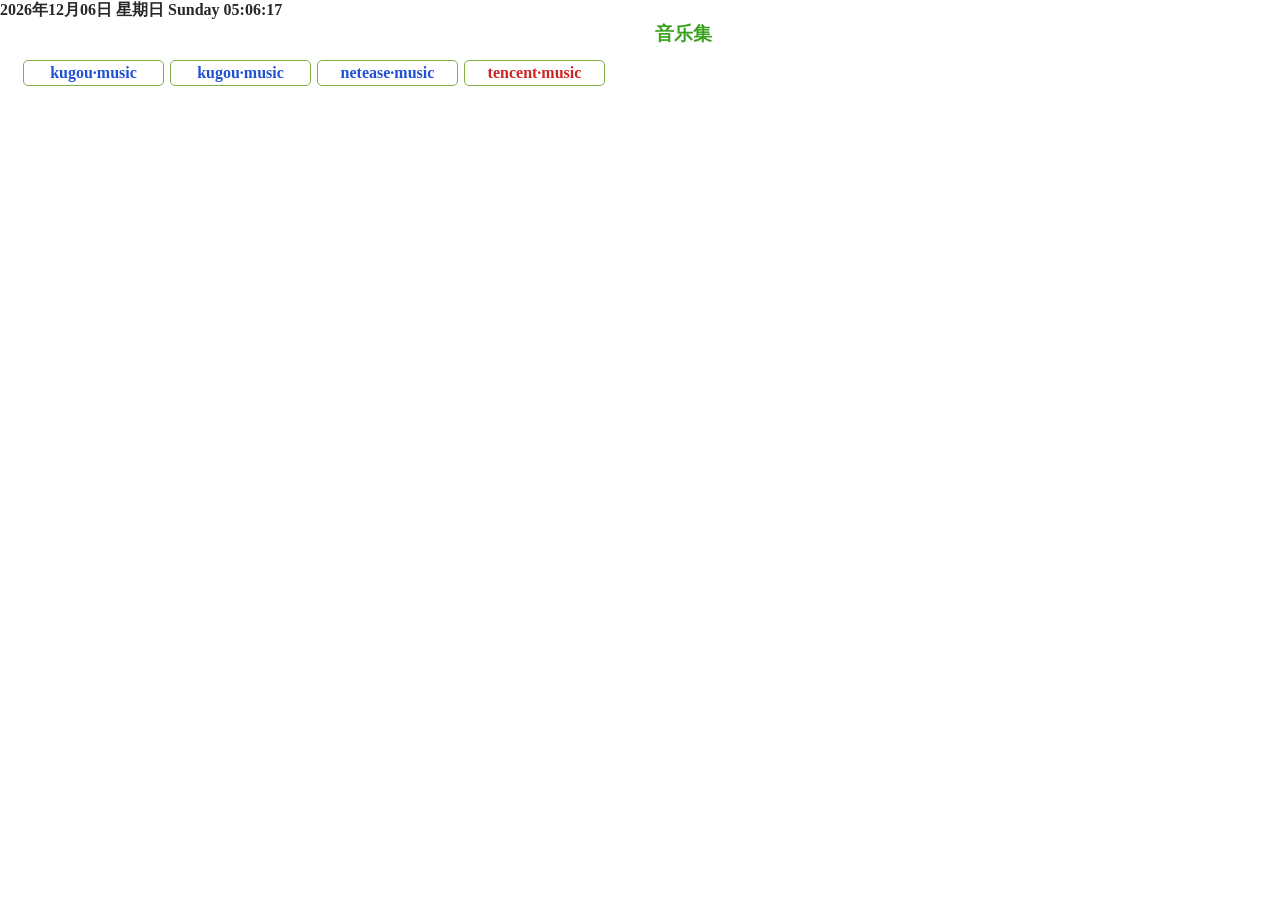
==== commit 063e0dd6: "add.data" ====
--- a/music/index.html
+++ b/music/index.html
@@ -101,10 +101,10 @@
 	<div id="time"></div>
 	<h3 class="color green">音乐集</h3>
 	<ul>
-		<li><a class="color sky" href="index-music.html" title="kugou·music">kugou·music</a></li>
-		<li><a class="color sky" href="index-kugou.html" title="kugou·music">kugou·music</a></li>
-		<li><a class="color sky" href="index-netease.html" title="netease·music">netease·music</a></li>
-		<li><a class="color red" href="index-tencent" title="tencent·music">tencent·music</a></li>
+		<li><a class="color sky" href="index-music.html" title="kugou·music" target="_blank">kugou·music</a></li>
+		<li><a class="color sky" href="index-kugou.html" title="kugou·music" target="_blank">kugou·music</a></li>
+		<li><a class="color sky" href="index-netease.html" title="netease·music" target="_blank">netease·music</a></li>
+		<li><a class="color red" href="index-tencent" title="tencent·music" target="_blank">tencent·music</a></li>
 	</ul>
 </body>
 </html>
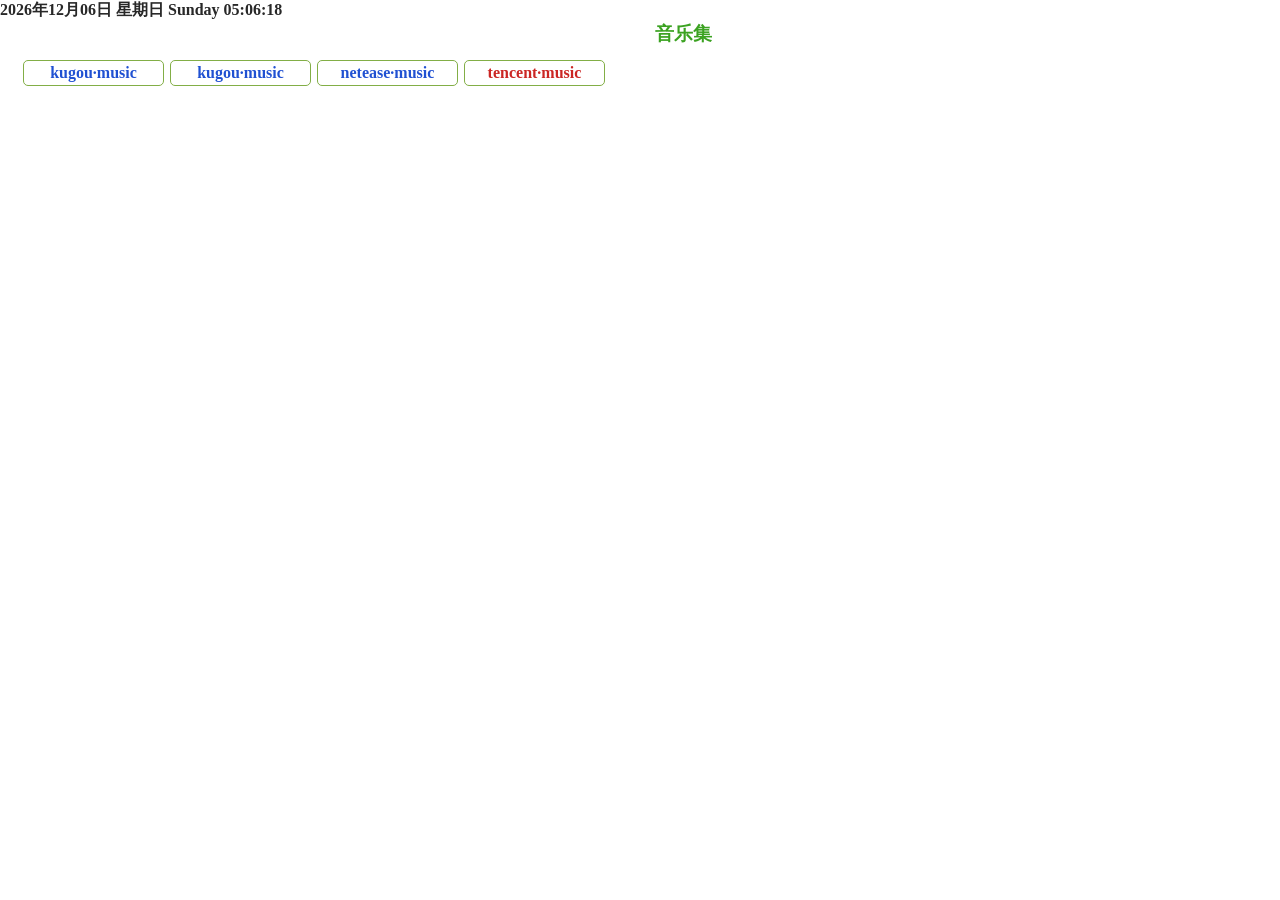
==== commit 6dc60c5d: "add" ====
--- a/music/index.html
+++ b/music/index.html
@@ -101,10 +101,10 @@
 	<div id="time"></div>
 	<h3 class="color green">音乐集</h3>
 	<ul>
-		<li><a class="color sky" href="index-music.html" title="kugou·music" target="_blank">kugou·music</a></li>
-		<li><a class="color sky" href="index-kugou.html" title="kugou·music" target="_blank">kugou·music</a></li>
-		<li><a class="color sky" href="index-netease.html" title="netease·music" target="_blank">netease·music</a></li>
-		<li><a class="color red" href="index-tencent" title="tencent·music" target="_blank">tencent·music</a></li>
+		<li><a class="color sky" href="/website/music/index-music.html" title="kugou·music" target="_blank">kugou·music</a></li>
+		<li><a class="color sky" href="/website/music/index-kugou.html" title="kugou·music" target="_blank">kugou·music</a></li>
+		<li><a class="color sky" href="/website/music/index-netease.html" title="netease·music" target="_blank">netease·music</a></li>
+		<li><a class="color red" href="/website/music/index-tencent" title="tencent·music" target="_blank">tencent·music</a></li>
 	</ul>
 </body>
 </html>
